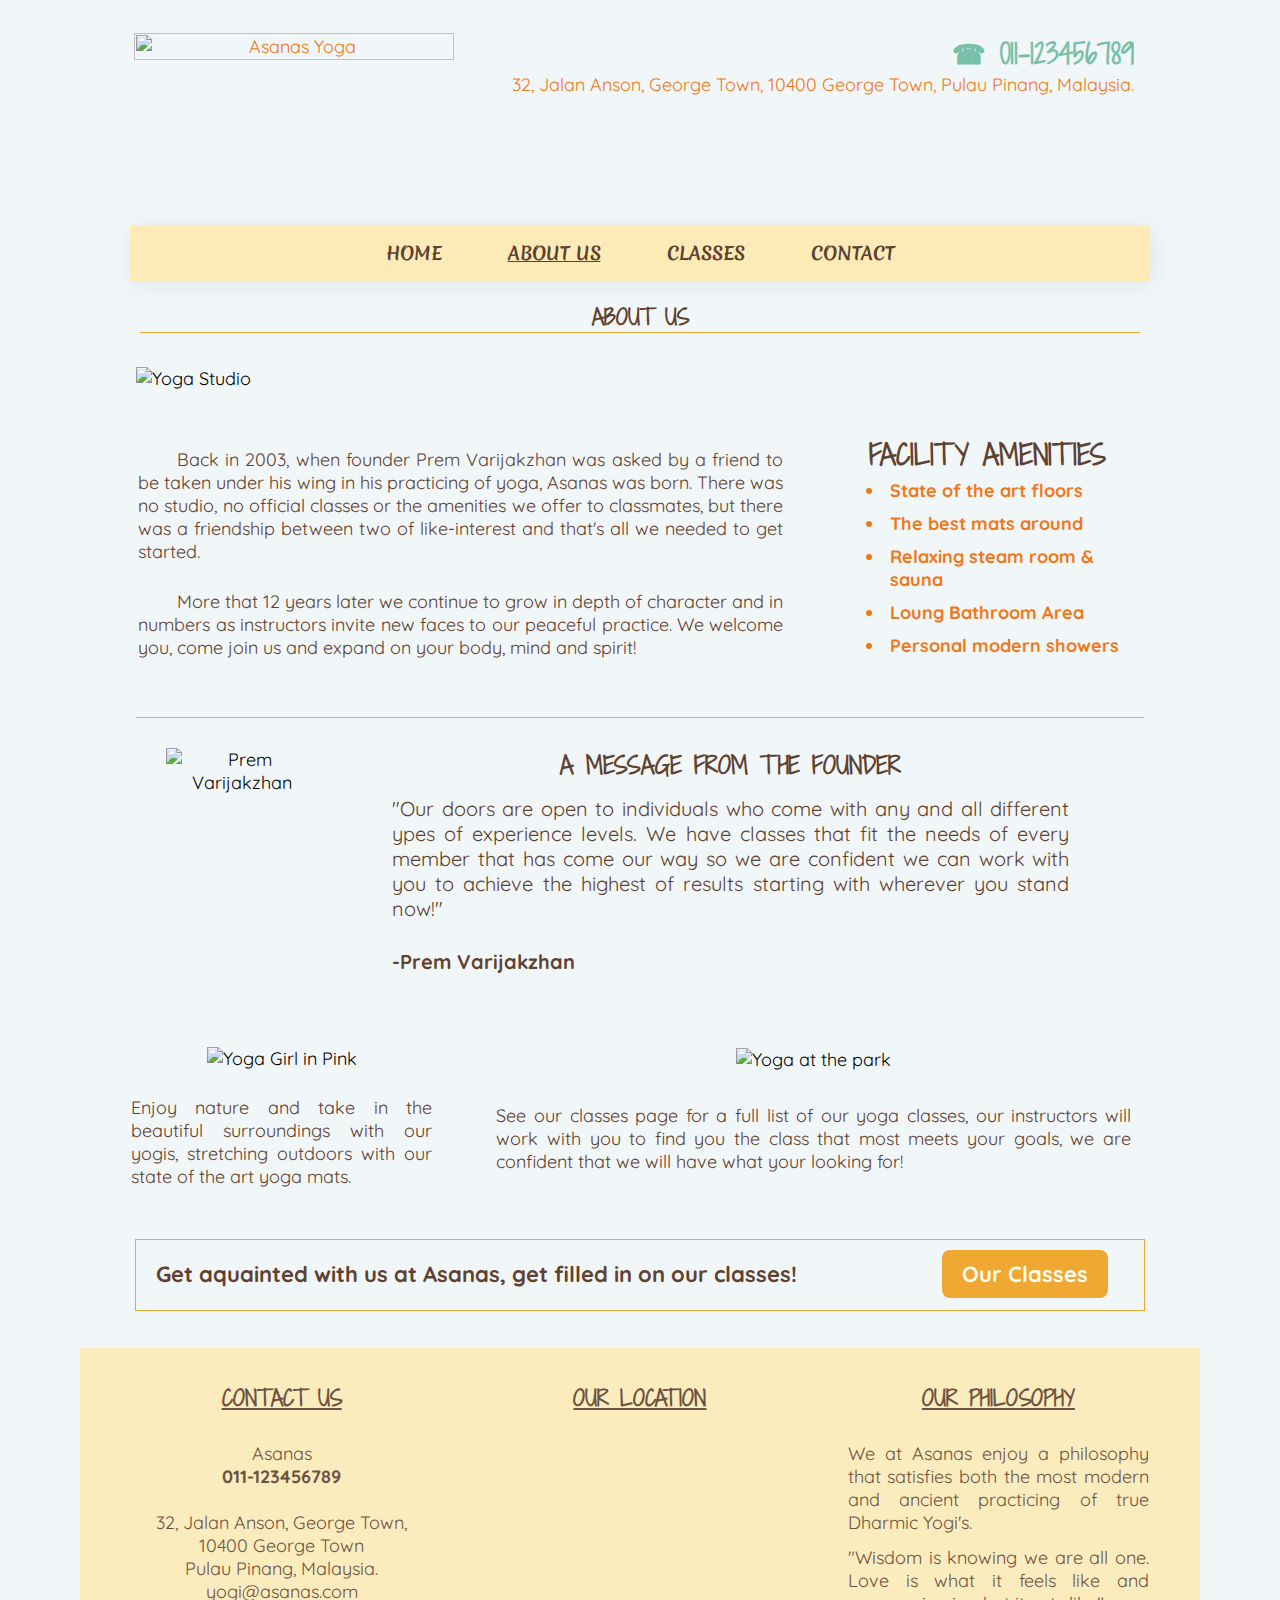
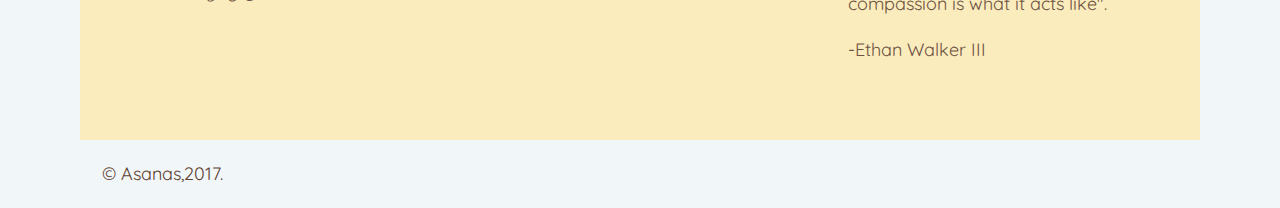
==== about-us.html @ 5944884f "Add files via upload" ====
<!DOCTYPE html>
<html lang="en">
	<head>
		<meta charset="utf-8">
		<meta http-equiv="X-UA-Compatible" content="IE=edge">
		<meta name="viewport" content="width=device-width, initial-scale=1">
		<title>Asanas - Connect With Earth</title>
		<link href="css/jquery.bxslider.css" rel="stylesheet" />
		<link href="style.css" rel="stylesheet">
		<link href="css/font-awesome.min.css" rel="stylesheet"/>
		<link rel="shortcut icon" type="image/png" href="img/asanas-logo-design-free.png"/>
		<meta name="description" content="Take your Yoga skills to the next level with our classes and instructors at Asanas!">
	</head>
<body>
<!--- Start Wrapper -->
	<div id="wrapper">
<!--- Start Header -->
			<header>
			<div id="callout">
				<h2>&#9742; 011-123456789</h2>
				<p>32, Jalan Anson, George Town, 10400 George Town, Pulau Pinang, Malaysia.</p>
			</div>
			<div id="logo">
				<a href="index.html"><img src="img/asanas-logo-design-free.png" title="Asanas Yoga" width= "320" height= "190"></a>
			</div>
		</header>
<!--- End Header -->
	<div class="clearfix"></div>
<!--- Sart Banner Wrapper -->
		<div id="banner-wrapper">
<!--- Start Navigation -->
		<script src="js/jquery-1.11.2.min.js"></script>
		<script src="js/main.js"></script> <!--- For Navigation -->
		<div class="nav-wrap">
			<div class="menu-toggle-wrap">
				<span class="toggle-menu"><i class="fa fa-navicon"></i></span>
			</div>
			<nav class="navigation">
				<div class='nav' nav-menu-style="yoga">
					<ul class="nav-menu">
						<li><a href="index.html">Home</a></li>
						<li class="active"><a href="about-us.html">About Us</a></li>
						<li><a href="classes.html">Classes</a>
							<ul>
								<li><a href="#">Hot Yoga</a></li>
								<li><a href="#">Mat Yoga</a>
									<ul>
										<li><a href="#">Towel Yoga</a></li>
									</ul>
								</li>
							</ul>
						</li>
						
						<li><a href="contact.html">Contact</a></li>
					</ul>
				</div>
			</nav>
		</div>
<!--- End Navigation -->
<!--- Start Bread Crumbs -->
			<div id="bread-crumbs">
				<h3>About Us</h3>
			</div>
		</div>
<!--- End Bread Crumbs -->
<!--- End Banner Wrapper -->
<!--- Start Banner Image -->
		<div class="banner-img">
			<img src="img/yoga_studio.png" title="Yoga Studio"/>
		</div>
		<div class="clearfix"></div>
<!--- End Banner Image -->	
<!--- Start Heading, Text, Image -->
		<section class="left-col">
			<p style="text-indent: 6%;">Back in 2003, when founder Prem Varijakzhan was asked by a friend to be taken under his wing in his practicing of yoga, Asanas was born.  There was no studio, no official classes or the amenities we offer to classmates, but there was a friendship between two of like-interest and that's all we needed to get started.</p>
			<p style="text-indent: 6%;">More that 12 years later we continue to grow in depth of character and in numbers as instructors invite new faces to our peaceful practice.  We welcome you, come join us and expand on your body, mind and spirit!</p>
		</section>
		<section class="sidebar">
			<h2>Facility Amenities</h2>
			<ul class="facility">
				<li><strong>State of the art floors</strong></li>
				<li><strong>The best mats around</strong></li>
				<li><strong>Relaxing steam room &amp; sauna</strong></li>
				<li><strong>Loung Bathroom Area</strong></li>
				<li><strong>Personal modern showers</strong></li>
			</ul>
		</section>
<!--- End Heading, Text, Image -->
	<div class="clearfix"></div>
<!--- Start Profile Section -->
		<div class="profile">
			<div class="profile-image">
				<img src="img/30538bb6-b16d-4593-b3c5-d46b5e2a6390.jpg" title="Prem Varijakzhan"/>
			</div>
			<div class="profile-text">
				<h3>A message from the founder</h4>
				<p>"Our doors are open to individuals who come with any and all different ypes of experience levels.  We have classes that fit the needs of every member that has come our way so we are confident we can work with you to achieve the highest of results starting with wherever you stand now!"</p>
				<p><strong>-Prem Varijakzhan</strong></p>
			</div>
		</div>
<!--- End Profile Section -->
	<div class="clearfix"></div>					
<!--- Start Image, Text -->
		<section class="one-third">
			<img src="img/pexels-photo-173428.jpeg" title="Yoga Girl in Pink"/>
			<p>Enjoy nature and take in the beautiful surroundings with our yogis, stretching outdoors with our state of the art yoga mats.</p>
		</section>
		<section class="two-third">
			<img src="img/yoga-park.png" title="Yoga at the park"/>
			<p>See our classes page for a full list of our yoga classes, our instructors will work with you to find you the class that most meets your goals, we are confident that we will have what your looking for!</p>
		</section>
<!--- End Image, Text End -->
		<div class="clearfix"></div>
<!--- Start Page Callout -->
		<div class="page-callout">
			<p class="callout-text">Get aquainted with us at Asanas, get filled in on our classes!</p>
			<div class="button-holder">
				<a class="btn" href="classes.html">Our Classes</a>
			</div>
		</div>
<!--- End Page Callout -->
<!--- Start Footer -->
		<footer>
			<section class="one-third">
				<h3>Contact Us</h3>
				</br>
				<p class="footercontact">Asanas<br>
				<b class="phone">011-123456789</b><br></br>
				32, Jalan Anson, George Town,<br>
				10400 George Town<br>
				Pulau Pinang, Malaysia.<br>
				yogi@asanas.com</p>
				</br>
				<ul class="social">
					<li><a href="https://www.facebook.com/pranav.prem.733" target="_blank"><i class="fa fa-facebook"></i></a></li>
					<li><a href="https://plus.google.com/117713708363954554614" target="_blank"title="Follow on Google Plus"><i class="fa fa-google-plus"></i></a></li>
					<li><a href="mailto:email@website.com"><i class="fa fa-envelope-o"></i></a></li>
					<li><a href="https://www.instagram.com/pranavprem13/"target="_blank"title="Follow on Instagram"><i class="fa fa-instagram"></i></a></li>
					
					
				</ul>
			</section>
			<section class="one-third">
				<h3>Our Location</h3>
					</br>
				<div class="google-maps">			
					<iframe src="https://www.google.com/maps/embed?pb=!1m18!1m12!1m3!1d3971.9866795074104!2d100.32064515103747!3d5.418993196050479!2m3!1f0!2f0!3f0!3m2!1i1024!2i768!4f13.1!3m3!1m2!1s0x0%3A0xa9ad76b9c61d0bd3!2sKDU+Penang+University+College!5e0!3m2!1sen!2smy!4v1488530377567"></iframe>
				</div>
			</section>
			<section class="one-third">
				<h3>Our Philosophy</h3>
					</br>
				<p>We at Asanas enjoy a philosophy that satisfies both the most modern and ancient practicing of true Dharmic Yogi's.</p>
				<p>"Wisdom is knowing we are all one. Love is what it feels like and compassion is what it acts like".<br><br> -Ethan Walker III</p>
				</section>
		</footer>
<!--- End Footer -->
		<p>&copy; Asanas,2017.</p>
	</div>
<!--- End Wrapper -->
<!--- Top Scroll Start -->
	<a href="#0" class="cd-top">Top</a>
		<script src="js/top.js"></script> <!-- Gem jQuery -->
		<script src="js/modernizr.js"></script>
<!--- Top Scroll End -->	
	</body>
</html>
---- style.css ----
@import url(http://fonts.googleapis.com/css?family=Merienda:400,700); /*--- Nav Font --*/@import url(http://fonts.googleapis.com/css?family=Quicksand:400,700); /*--- Body Font --*/@import url(http://fonts.googleapis.com/css?family=Shadows+Into+Light+Two); /*--- Heading Font --*/* {	margin: 0;	border: 0;	padding: 0;}body {  	background-color:  #F1F6F8;	font-family: 'Quicksand', sans-serif;	margin:0 auto;	font-size: 18px;}h1 {	font-family: 'Alegreya Sans', sans-serif ;	text-align: center;	font-size: 175%;	color: #78C0A8;	text-transform: uppercase;	letter-spacing: 3px;	padding: 3% 0 3% 0;}h2, h3, h4 {	font-family: 'Shadows Into Light Two', cursive;	text-align: center;	color: #5E412F;	text-transform: uppercase;	letter-spacing: 1%;}p {	padding: 2%;	color: #5E412F;	text-align: justify;}a {	color: #F07818;}img {	text-align: center;	max-width: 100%;	height: auto;}#wrapper {	margin: 0 auto;	max-width: 1120px;	background: #F1F6F8;	overflow: auto;}/*--- START HEADER/LOGO/CONTACT --*/header {	width: 97%;}#logo {	float: left;	margin: 3% 0 0  5%;}#callout {	float: right;	margin: 3% 3% 2% 0;	height: auto;	overflow: hidden;}#callout h2 {	text-align: right;	color: #78C0A8;}#callout h2 a {	color: #78C0A8;	text-decoration: none;}#callout p {	text-align: center;	padding: 0%;	color: #F07818;}/*--- END HEADER/LOGO/CONTACT --*/#banner-wrapper {	max-width: 1020px;	margin: 0 auto;	padding: 0 0 3% 0;}/*--- Start Navigation Style --*/nav {    box-shadow: 3px 4px 24px 0 rgba(0, 0, 0, 0.07);	margin-top: 2px;	background: #FCEBB6;	font-family: 'Merienda', cursive;}/* Style inputs with type="text", select elements and textareas */input[type=text], select, textarea {    width: 100%; /* Full width */    padding: 12px; /* Some padding */      border: 1px solid #ccc; /* Gray border */    border-radius: 4px; /* Rounded borders */    box-sizing: border-box; /* Make sure that padding and width stays in place */    margin-top: 6px; /* Add a top margin */    margin-bottom: 16px; /* Bottom margin */    resize: vertical /* Allow the user to vertically resize the textarea (not horizontally) */}/* Style the submit button with a specific background color etc */input[type=submit] {    background-color: #4CAF50;    color: white;    padding: 12px 20px;    border: none;    border-radius: 4px;    cursor: pointer;}/* When moving the mouse over the submit button, add a darker green color */input[type=submit]:hover {    background-color: #45a049;}/* Add a background color and some padding around the form */.container {    border-radius: 5px;    background-color: #f2f2f2;    padding: 20px;}.nav ul {	width: 100%;	overflow:hidden;	list-style:none;}.nav-button:hover {	cursor:pointer;}.navigation {	clear: both;	width: 100%;	position: relative;}.nav a {	color:#5E412F;	text-transform: uppercase;	text-decoration:none;}body .nav .nav-menu li a {	display:inline-block;	padding:15px 20px;	color:#5E412F;	font-size: 18px;	font-weight: 700;}.nav.yoga .nav-menu li.active a {	color: #5E412F;	text-decoration: underline;}.nav.yoga .nav-menu li a:hover {	color: #5E412F;	text-decoration: underline;}.nav.yoga .nav-toggled {	min-height:36px;	border-radius:6px;}.nav.yoga .nav-toggled-controls {	display:block;	height:36px;	color: #5E412F;	text-align:left;	position:relative;}.nav.yoga .nav-toggled-title {	position:relative;	top:9px;	left:15px;	font-size:16px;}.nav.yoga .nav-button {	display:block;	position:absolute;	right:15px;	top:8px;}.nav.yoga .nav-button span {	display:block;	margin-top:4px;	height:2px;	background: #5E412F;	width:24px;}.nav-toggled-controls{	border-bottom: 0px solid #5E412F;}.nav.yoga .nav-toggled ul li a {	display:block;	width:100%;	background-color:#FCEBB6;	text-align:left;	padding:10px 0px 10px 15px;	border-bottom:1px solid #444444;	text-align: center;	font-size: 16px;	-webkit-box-sizing: border-box;	-moz-box-sizing: border-box;	box-sizing: border-box;}.nav.yoga .nav-toggled ul li ul a {	font-size: 15px;	text-transform: none;}.nav.yoga .nav-toggled ul li a:active {	background-color:#FCEBB6;	color: #5E412F;	border-top:1px solid #5E412F;}.nav.yoga .nav-toggled ul li a:hover {	background: #FCEBB6;	text-decoration: none;	color: #5E412F;	border-bottom: 1px solid #F07818;}.nav.yoga .nav-toggled ul li {	position: relative;}.toggle-sm:after {	position: absolute;	right: 15px;	top: 10px;	font-size: 18px;	line-height: 25px;}.toggle-sm:after {	content: '+';}.toggle-sm.open:after {	content: '-';}.nav .nav-menu {	text-align: center;	overflow: visible;	min-height: 56px;}.nav .nav-menu li {	display:inline-block;	padding:0px;	margin:0px !important;	position: relative;}.nav-button:hover {	cursor:pointer;}.nav .nav-toggled ul {	display:none;	margin:0px ;	padding:0px ;	position: relative;}.nav .nav-menu > li > ul {	position: absolute;	z-index: 10000000000;	top: 50px;	text-align: left;	background: #FCEBB6;	width: 100%;	display: none;	  }.nav.yoga .nav-menu > li > ul a {	padding: 11px 15px;	font-size: 18px;	font-weight: normal;	text-transform: none;}.nav .nav-menu > li > ul  li {	position: relative;	width: 100%;	text-align: center;}.nav .nav-menu > li > ul > li  ul {	position: absolute;	right: -100%;	top: 0;	background: #FCEBB6;	}.nav .nav-menu > li > ul > li  ul a {	white-space: nowrap;}.nav ul {	overflow: visible;}.has-children {	position: relative;}.has-children:after {	content: '+';	position: absolute;	right: 8px;	top: 50%;	transform: translateY(-50%);	-webkit-transform: translateY(-50%);	-moz-transform: translateY(-50%);	-o-transform: translateY(-50%);	-ms-transform: translateY(-50%);}.has-children:hover:after {	content: '-';}body .nav .nav-menu li a {	padding: 15px 30px;}.clicker {	width: 45px;	height: 45px;	position: absolute;	right: 0;	z-index: 30000;}/*---start menu fix--*/.nav .nav-menu > li{	cursor: pointer;	padding: 15px 30px;}.nav .nav-menu > li > a{	padding: 0 !important;}.nav .nav-menu > li > ul{ 	display: block;	opacity: 0;	visibility: hidden;	top: 60px;	left: 0;	-webkit-transition: all .5s ease;	   -moz-transition: all .5s ease;	    -ms-transition: all .5s ease;	     -o-transition: all .5s ease;	        transition: all .5s ease;}.nav .nav-menu > li:hover > ul{ 	visibility: visible;	opacity: 1;	top: 50px;}.nav .nav-menu > li > ul > li{	display: block;	cursor: pointer;}.nav .nav-menu > li > ul > li > a,.nav .nav-menu > li > ul > li > ul > li > a{	display: block;	font-size: 18px;    font-weight: normal;    /*padding: 11px 15px;*/    text-transform: none;    cursor: pointer;    display: block;    padding: 0 !important;    }.nav .nav-menu > li > ul > li,.nav .nav-menu > li > ul > li > ul > li{	padding: 11px 15px !important;	background: #FCEBB6 none repeat scroll 0 0; /*--- CHANGE --*/	text-align: center;}.nav .nav-menu > li > ul > li > ul{	display: block;	opacity: 0;	visibility: hidden;	right: -103%;	-webkit-transition: all .5s ease;	   -moz-transition: all .5s ease;	    -ms-transition: all .5s ease;	     -o-transition: all .5s ease;	        transition: all .5s ease;}.nav .nav-menu > li > ul > li:hover > ul,.nav .nav-menu > li > ul > li:focus > ul{	visibility: visible;	opacity: 1;	right: -100%;}body .nav .nav-menu li a{	cursor: pointer;	display: block;}body .nav .nav-menu li.active a {	text-decoration: underline;}body .nav .nav-menu li a:hover,body .nav .nav-menu li a:focus{	text-decoration: underline;}.toggle-menu {    color: #5E412F; /*--- CHANGE --*/    font-size: 21px;    position: absolute;    right: 10px;    top: 5px;    display: none;    cursor: pointer;}.nav .nav-menu > li .sub-toggle{	display: none;}/*---end menu fix--*//*--- End Navigation Style --*//*--- Start Image Slider Style --*/.slider {	max-width: 1020px;	box-shadow: 1% 2% 5% 0 rgba(0, 0, 0, 0.07);}.slider1 img{	width: 100%; 	margin: 0 auto;}.slider  .bx-wrapper .bx-controls-direction a {	outline: 0 none;	position: absolute;	text-indent: -9999px;	top: 40%;	height: 71px;	width: 40px;	z-index: -1;	transition: all 0.7s;}.slider .bx-wrapper:hover .bx-controls-direction a {	z-index: 5;}.slider .bx-wrapper .bx-prev {	background:#fcebb6 url("img/left-arrow.png") no-repeat 8px 13px;	left: 0px;	opacity: 0.4;}.slider  .bx-wrapper .bx-prev:hover {	background: #fcebb6 url("img/left-arrow.png") no-repeat 8px 13px;	opacity: 0.8;}	.slider .bx-wrapper .bx-next {	background: #fcebb6 url("img/right-arrow.png") no-repeat 10px 12px;	right: 0px;	opacity: 0.4;}.slider .bx-wrapper .bx-next:hover {	background: #fcebb6 url("img/right-arrow.png") no-repeat 10px 12px;	opacity: 0.8;}/*--- End Image Slider Style --*/#bread-crumbs {	width: 98%;	max-height:45px;	margin: 0 auto;	padding-top: 2%;	border-bottom: 1px solid #F1AA32;}/*--- Start Page Layout Style --*/.one-third {	width: 28%;	float: left;	margin: 2% 0 3% 4%;	text-align: center;}.one-third i {	color: #F0A830;	font-size: 585%;}h3.phone a {	font-color: #5E412F;	text-decoration: none;}.two-third {	width: 59%;	float: left;	margin: 2% 0 3% 4%;	text-align: center;}.line-rule {	width: 93%;	margin: 0 auto;	border-top: 1px solid #F1AA32;	padding: 1%;}	.clearfix {	clear: both;}h2.welcome {	margin-top: 4%;}.left-col {	width: 60%;	float: left;	margin: 4% 0 4% 4%;}.sidebar {	width: 26%;	float: left;	margin: 4% 4%;}.sidebar img {	opacity: 0.7;}.one-third img {	padding: 2% 0 6% 0;}.two-third img {	padding: 1% 0 3% 0;}/*--- START TESTIMONIAL QUOTE --*/#quote-box {	background: url(img/quote-box.png) no-repeat;	height: 280px;}#quote-box h4 {	max-width: 210px;	font-size: 19px;	color: #fcebb6;	padding: 8%;}/*--- END TESTIMONIAL QUOTE --*/.profile {	width: 90%;	margin: 0 auto;	border-top: 1px solid #F1AA32;}.profile-image {	float: left;	width: 15%;	padding: 3%;}.profile-text {	width: 70%;	float: left;	padding: 3%;	font-size: 20px;}/*--- START PAGE CALLOUT WITH BUTTON --*/.page-callout {	width: 90%;	min-height: 70px;	margin: 1% auto;	border: 1px solid #EFA831;}.callout-text {	float: left;	width: 75%;	font-size: 22px;	font-weight: bold;}.button-holder {	float: right;	width: 19%;	padding: 1%;	margin-bottom: 4%;}.btn {	float: left;	-webkit-border-radius: 8;	-moz-border-radius: 8;	border-radius: 8px;	color: #FEFBEF;	font-size: 22px;	background: #EFA831;	padding: 10px 20px 10px 20px;	font-weight: bold;	text-decoration: none;}.btn:hover {	background: #F07818;	text-decoration: none;}/*--- END PAGE CALLOUT WITH BUTTON --*/.custom-counter {    margin-left: 2%;    padding-top: 2%;    list-style-type: none;}.custom-counter li {    counter-increment: step-counter;    padding: 4%;}.custom-counter li::before {    content: counter(step-counter);    margin-right: 2%;    font-size: 110%;    background-color: rgb(200,200,200);    background: #78C0A8;    color: #fefbef;    font-weight: bold;    padding: 4px 10px;    border-radius: 3px;}.banner-img {	margin: 0 auto;	width: 90%;}.facility {	margin-left: 15%;}.facility li {	padding: 2%;	color: #F07818;}/*--- End Page Layout style --*//*--- Start Contact Form Style --*/.ctn-contact{	width: 100%;	float: left;	clear: both;}.ctn-contact p{	line-height: 24px;}.ctn-contact{	margin-left: 10px;	margin-right: 10px;}.ctn-contact p{	margin-bottom: 20px;}.ctn-contact form{	width: 75%;	float: left;}.ctn-contact label{	display: block;	font-size: 14px;	font-weight: normal;	margin-bottom: 8px;}.ctn-contact textarea{	height: 200px;}input[type="text"], input[type="password"], input[type="email"], textarea, select {	background: none repeat scroll 0 0 #fff;	border: 1px solid #EFA831;	box-shadow: 0 1px 1px 0 rgba(180, 180, 180, 0.1);	color: #888;	display: block;	font: 16pc;	margin: 0;	outline: medium none;	padding: 10px 11px;	margin-bottom: 20px;	width: 100%;}#submit{	float: right;	background: #78C0A8;	height: 40px;	margin: 30px 0 0;	width: 141px;	border: none;	color: #FEFBEF;	cursor: pointer;}#submit:hover {	background: #5db497;}.ctn-sidebar{	width: 200px;	float: left;	margin-left: 50px;	margin-top: 20px;}.ctn-sidebar h6{	font-size: 36px;	font-weight: 600;	margin-bottom: 10px;}.ctn-sidebar strong{	display: block;	font-weight: 600;}.ctn-headline{	margin-top: 20px;}#contact-area {	width: 95%;	margin-top: 1%;	font-size: 14px;	font-color: #5E412F;}#contact-area input, #contact-area textarea {	float: left;	padding: 5px;	width: 100%;	font-size: 18px;	margin: 0 2% 0 2%;	border: 1px solid #78C0A8;}#contact-area textarea {	height: 90px;}#contact-area textarea:focus, #contact-area input:focus {	border: 1px solid #F07818;}.subbutton {	float: right;	width: 25%;	background: #78C0A8;	font-size: 18px;	border-radius: 4px;	color: #FFF;	margin: 3% 1%;	padding: 2% 5% 2% 5%;}.subbutton:hover {	background: #5db497;	color: #FFF;	cursor: pointer;}label {	float: left;	text-align: left;	margin-right: 5px;	width: 100px;	padding: 2%;	font-size: 1.4em;}/*--- End Contact Form Style --*//*--- Start Footer Style --*/footer {	background: #FCEBB6;	opacity: 0.9;	width: 100%;	padding: 1% 0;	overflow: auto;	color: #5E412F;}footer h3 {	text-decoration: underline;}.footercontact {	text-align: center;}.phone a {	color: #5E412F;	text-decoration: none;}.social {	list-style-type: none;	margin: 3% 0;	padding: 0;}.social li {	display: inline;}.social i {	color: #F07818;	font-size: 195%;	padding: 3%;}.social i:hover {	color: #78C0A8;}.google-maps {	position: relative;    padding-bottom: 75%;    height: 0;    overflow: hidden;}.google-maps iframe {    position: absolute;    top: 0;    left: 0;    width: 100% !important;    height: 100% !important;}/*--- End Footer Style --*//*--- START SCROLL BUTTON STYLE --*/.cd-top {  display: inline-block;  height: 35px;  width: 35px;  position: fixed;  bottom: 40px;  right: 10px;  box-shadow: 0 0 10px rgba(0, 0, 0, 0.05);  /* image replacement properties */  overflow: hidden;  text-indent: 100%;  white-space: nowrap;  background: rgba(245, 166, 33, 0.8) url(img/cd-top-arrow.svg) no-repeat center 50%;  visibility: hidden;  opacity: 0;  -webkit-transition: opacity .3s 0s, visibility 0s .3s;  -moz-transition: opacity .3s 0s, visibility 0s .3s;  transition: opacity .3s 0s, visibility 0s .3s;}.cd-top.cd-is-visible, .cd-top.cd-fade-out, .no-touch .cd-top:hover {  -webkit-transition: opacity .3s 0s, visibility 0s 0s;  -moz-transition: opacity .3s 0s, visibility 0s 0s;  transition: opacity .3s 0s, visibility 0s 0s;}.cd-top.cd-is-visible {  /* the button becomes visible */  visibility: visible;  opacity: 1;}.cd-top.cd-fade-out {  /* if the user keeps scrolling down, the button is out of focus and becomes less visible */  opacity: .5;}.no-touch .cd-top:hover {  background-color: #f8bd59;  opacity: 1;}/*--- END SCROLL BUTTON STYLE --*//*--------------------MEDIA!!!---------------*/@media only screen and (min-width: 1024px) {  .cd-top {    height: 60px;    width: 60px;    right: 30px;    bottom: 30px;  }}@media screen and (max-width: 1025px) {	.page-callout {		width: 95%;		border: none;		margin: 0 auto;	}	.callout-text {		width: 95%;		text-align: center;	}	.button-holder {		margin: 0 auto;		width: 88%;	}	.btn {		text-align: center;		width: 83%;	}}/*---start menu fix--*/@media screen and (min-width: 770px) {	nav.navigation{		display: block !important;	}}/*---end menu fix--*/@media screen and (max-width: 769px) {	#wrapper {		margin-top: -1%;	}	#callout {		width: 100%;		margin: 3% 0 2% 0;	}	#callout p {		display: none;	}	.slider  .bx-wrapper .bx-controls {		display: none;	}	.one-third {		float: left;		width: 100%;		margin: 4% 0;	}	.one-third i {		color: #F0A830;		font-size: 355%;	}	h1 {		font-size: 125%;		letter-spacing: 2px;	}	h2.welcome {		font-size: 120%;	}	.left-col {		width: 100%;		margin: 0 0 3% 0;	}	.sidebar {		width: 100%;		margin: 0;	}	img {		width: 100%;	}	.sidebar img {		opacity: 0.9;	}	.social i {		font-size: 175%;	}	#quote-box {		display: none;	}	.profile-image {		float: left;		width: 28%;		padding: 2%;	}	.profile-text {		width: 65%;		float: left;		padding: 0;		font-size: 20px;	}	.two-third {		width: 100%;		margin: 0 auto;	}	#contact-area {		width: 90%;		margin: 2%;	}	.banner-img {		margin: 0 auto;		width: 100%;	}	.subbutton {		width: 35%;	}	 .cd-top {	 	width: 40px;	 	height: 40px;    	right: 20px;    	bottom: 20px;  }  /*---start mobile menu fix--*/  .menu-toggle-wrap{  	background: #FCEBB6; /*--- CHANGE --*/  	position: relative;  	height: 36px;  }  .toggle-menu {  	display: block;  }  nav.navigation{  	display: none; margin-top: 0;  	-webkit-box-shadow: none;  	        box-shadow: none;  }  .nav .nav-menu li{  	display: block;  }  body .nav .nav-menu li a{  	background-color: #FCEBB6; /*--- CHANGE --*/    border-bottom: 1px solid #5E412F; /*--- CHANGE --*/    box-sizing: border-box;    display: block;    font-size: 16px !important;    padding: 10px 0 10px 15px !important;    text-align: center;    width: 100%;    font-weight: normal;  }  .nav .nav-menu > li > ul,  .nav .nav-menu > li > ul > li > ul{ 	opacity: 1;	visibility: visible;	position: static;	display: none;	-webkit-transition: none;	   -moz-transition: none;	    -ms-transition: none;	     -o-transition: none;	        transition: none;  }  .has-children::after{  	display: none;  }  .nav .nav-menu > li{  	position: relative;  	padding: 0 !important;   }  .nav .nav-menu > li .sub-toggle {  	display: block;    color: #5E412F; /*--- CHANGE --*/    cursor: pointer;    font-size: 10px;    height: 41px;    line-height: 41px;    position: absolute;    right: 0;    text-align: center;    width: 41px;  }  .nav .nav-menu > li > ul > li, .nav .nav-menu > li > ul > li > ul > li{  	padding: 0 !important;  }  .nav .nav-menu > li > ul > li > a, .nav .nav-menu > li > ul > li > ul > li > a{  	padding: 10px 0 10px 15px !important;  }/*---end mobile menu fix--*/}@media screen and (max-width: 478px) {	.callout-text {		font-size: 115%;	}	.btn {		font-size: 125%;	}}
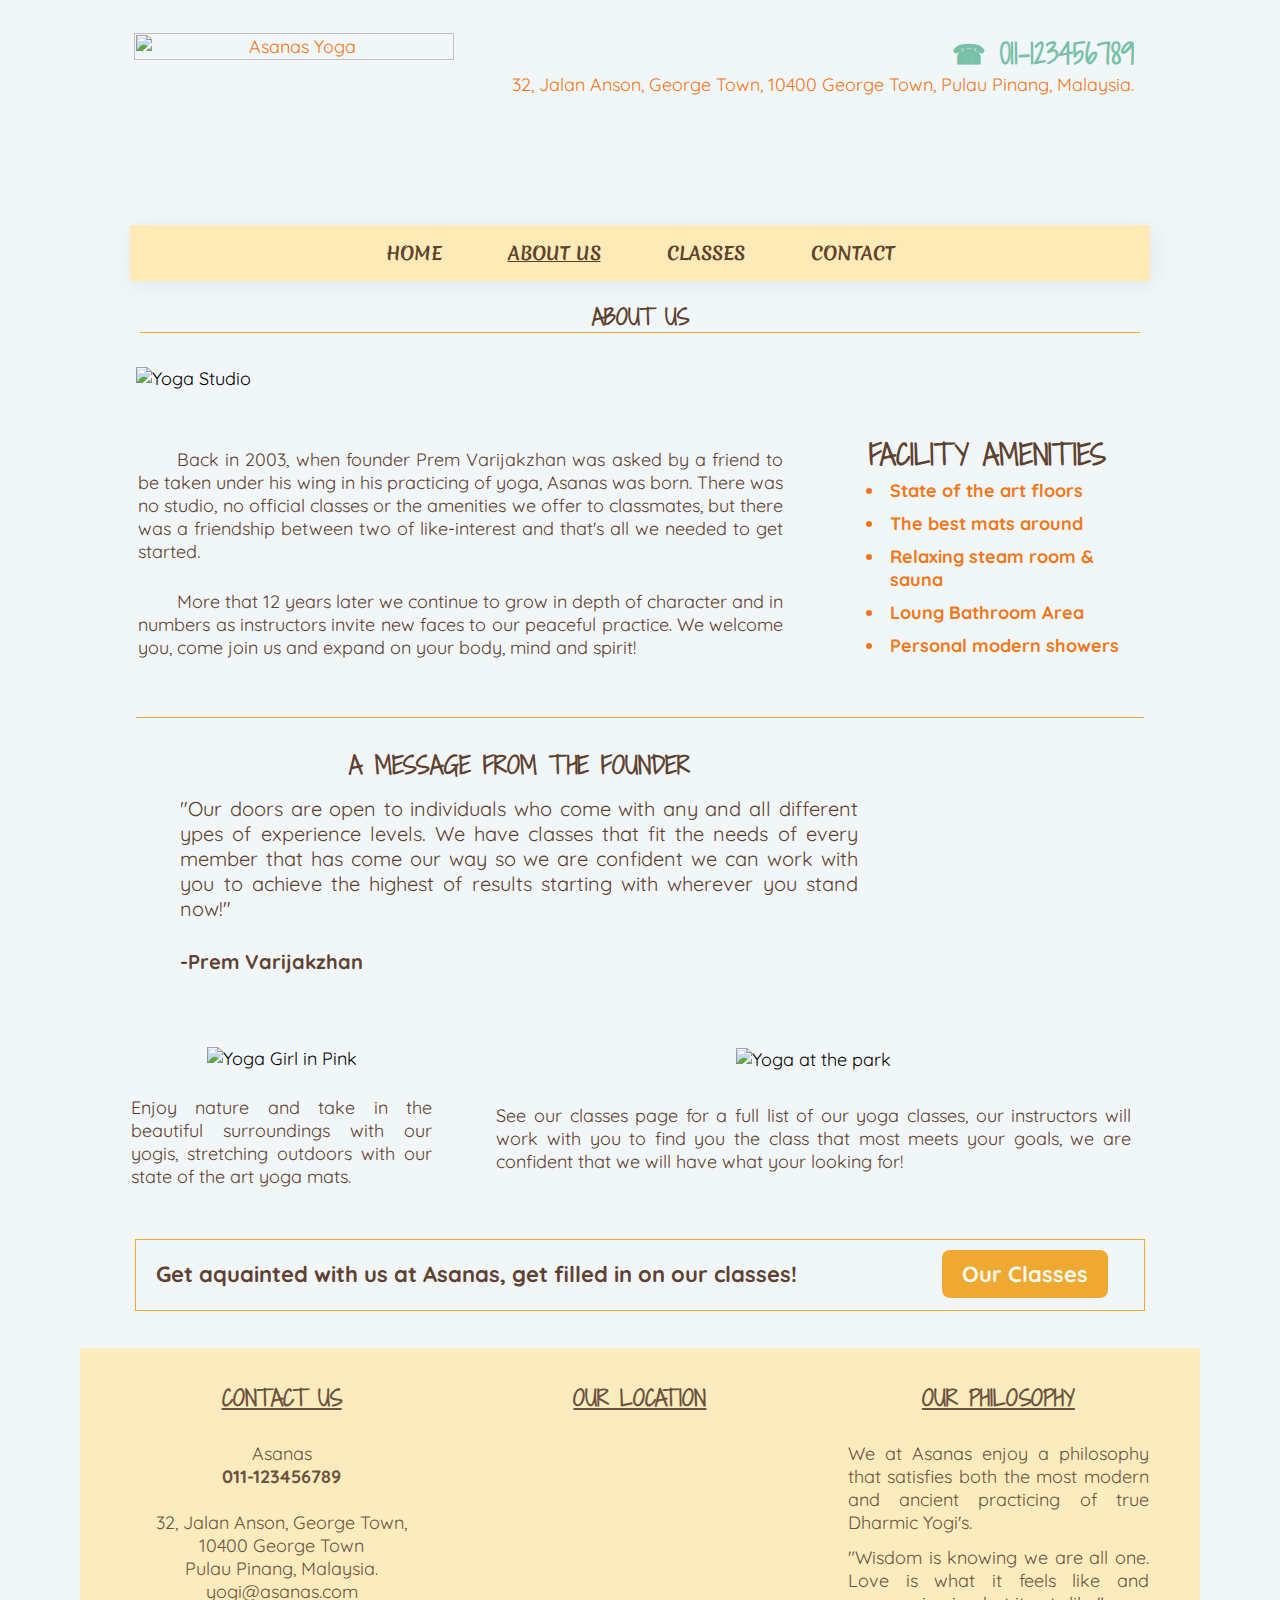
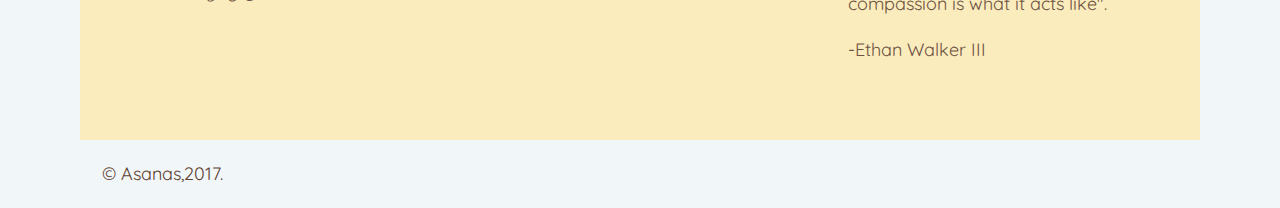
==== commit ae1a0f62: "Update about-us.html" ====
--- a/about-us.html
+++ b/about-us.html
@@ -89,9 +89,7 @@
 	<div class="clearfix"></div>
 <!--- Start Profile Section -->
 		<div class="profile">
-			<div class="profile-image">
-				<img src="img/30538bb6-b16d-4593-b3c5-d46b5e2a6390.jpg" title="Prem Varijakzhan"/>
-			</div>
+			
 			<div class="profile-text">
 				<h3>A message from the founder</h4>
 				<p>"Our doors are open to individuals who come with any and all different ypes of experience levels.  We have classes that fit the needs of every member that has come our way so we are confident we can work with you to achieve the highest of results starting with wherever you stand now!"</p>
@@ -132,10 +130,8 @@
 				yogi@asanas.com</p>
 				</br>
 				<ul class="social">
-					<li><a href="https://www.facebook.com/pranav.prem.733" target="_blank"><i class="fa fa-facebook"></i></a></li>
 					<li><a href="https://plus.google.com/117713708363954554614" target="_blank"title="Follow on Google Plus"><i class="fa fa-google-plus"></i></a></li>
 					<li><a href="mailto:email@website.com"><i class="fa fa-envelope-o"></i></a></li>
-					<li><a href="https://www.instagram.com/pranavprem13/"target="_blank"title="Follow on Instagram"><i class="fa fa-instagram"></i></a></li>
 					
 					
 				</ul>
@@ -164,4 +160,4 @@
 		<script src="js/modernizr.js"></script>
 <!--- Top Scroll End -->	
 	</body>
-</html>+</html>
